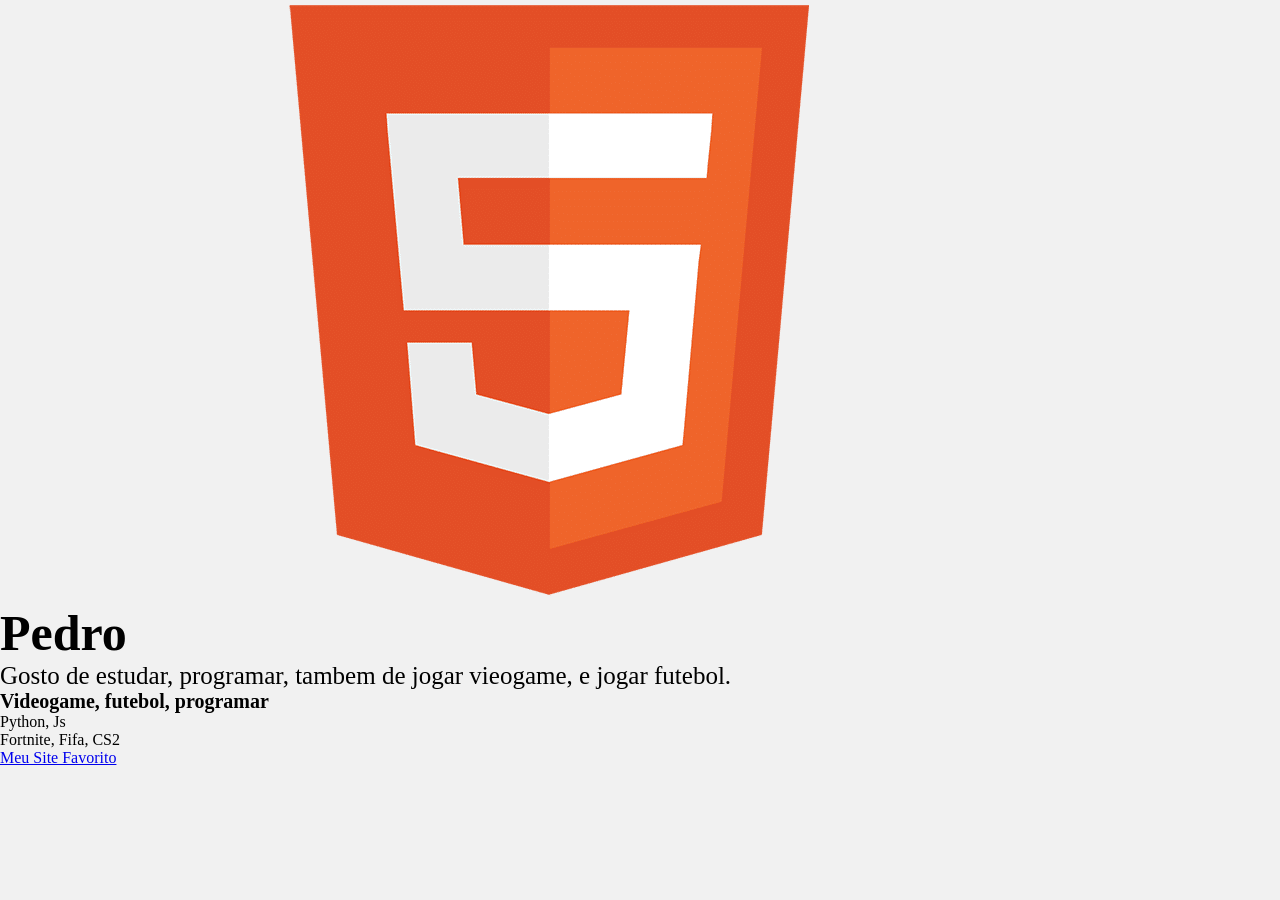
==== Principal/index.html @ 1672eabb "Resolvendo conflitos" ====
<!DOCTYPE html>
<html lang="pt-BR">
    <head>
        <meta charset="UTF-8">
        <meta http-equiv="X-UA-Compatible" content="IE=edge">
        <meta name="viewport" content="width=device-width, initial-scale=1.0">
        <link rel="stylesheet" href="style.css">
        <title>Título</title>
        
    </head>
    <body>
        <img src="../img/HTML5.png" alt="HTML">
        <h1>Pedro</h1>
        <p>Gosto de estudar, programar, tambem de jogar vieogame, e jogar futebol. </p>
        <h2>Videogame, futebol, programar</h2>
        <ul>
            <li>Python, Js</li>
            <li>Fortnite, Fifa, CS2</li>
        </ul>
        <a href="https://store.steampowered.com/?l=portuguese">Meu Site Favorito</a>
    </body>
</html>
---- Principal/style.css ----
*{
    margin: 0;
    padding: 0;    
    background-color: #f1f1f1;
    
}

h1{
    font-size: 50px;
    color: #000000;
}
p{
    font-size: 25px;
    color: #000000;
}

h2{
    font-size: 20px;
    color: #000000;
}
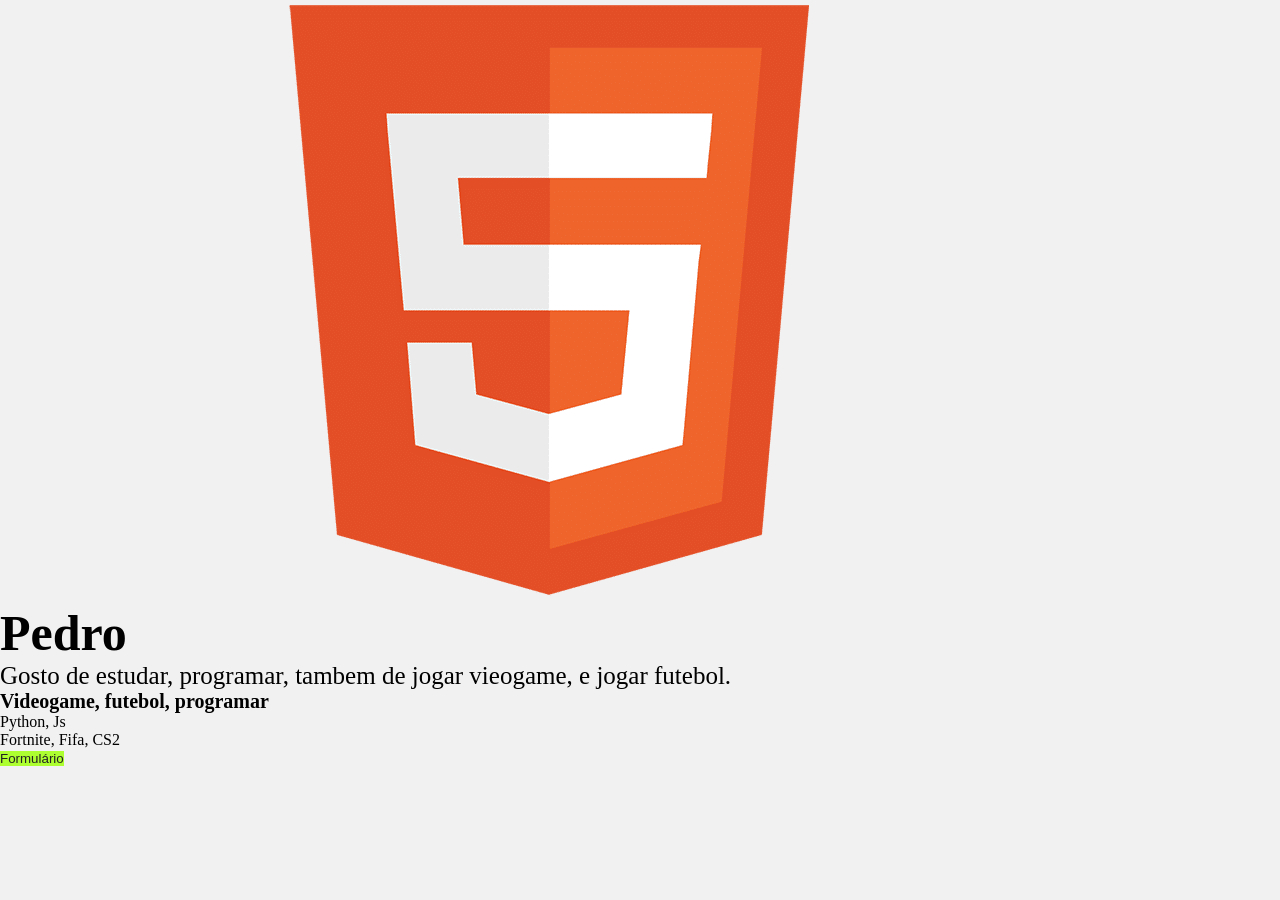
==== commit 69d2a655: "Explique aqui o que você alterou" ====
--- a/Principal/index.html
+++ b/Principal/index.html
@@ -17,6 +17,9 @@
             <li>Python, Js</li>
             <li>Fortnite, Fifa, CS2</li>
         </ul>
-        <a href="https://store.steampowered.com/?l=portuguese">Meu Site Favorito</a>
+        
+        <a href="forms.html">
+            <button>Formulário</button>
+        </a>
     </body>
 </html>
--- a/Principal/style.css
+++ b/Principal/style.css
@@ -1,20 +1,34 @@
 *{
     margin: 0;
-    padding: 0;    
+    padding: 0;     
     background-color: #f1f1f1;
+
+    
     
 }
 
 h1{
     font-size: 50px;
     color: #000000;
+    display: flex;
+    flex-direction: column;    
 }
 p{
     font-size: 25px;
     color: #000000;
+    display: flex;
+    flex-direction: column;
 }
 
 h2{
     font-size: 20px;
     color: #000000;
+    display: flex;
+    flex-direction: column;
+
+}
+button{
+    background-color: greenyellow;
+    color: #222;
+    border: none;
 }
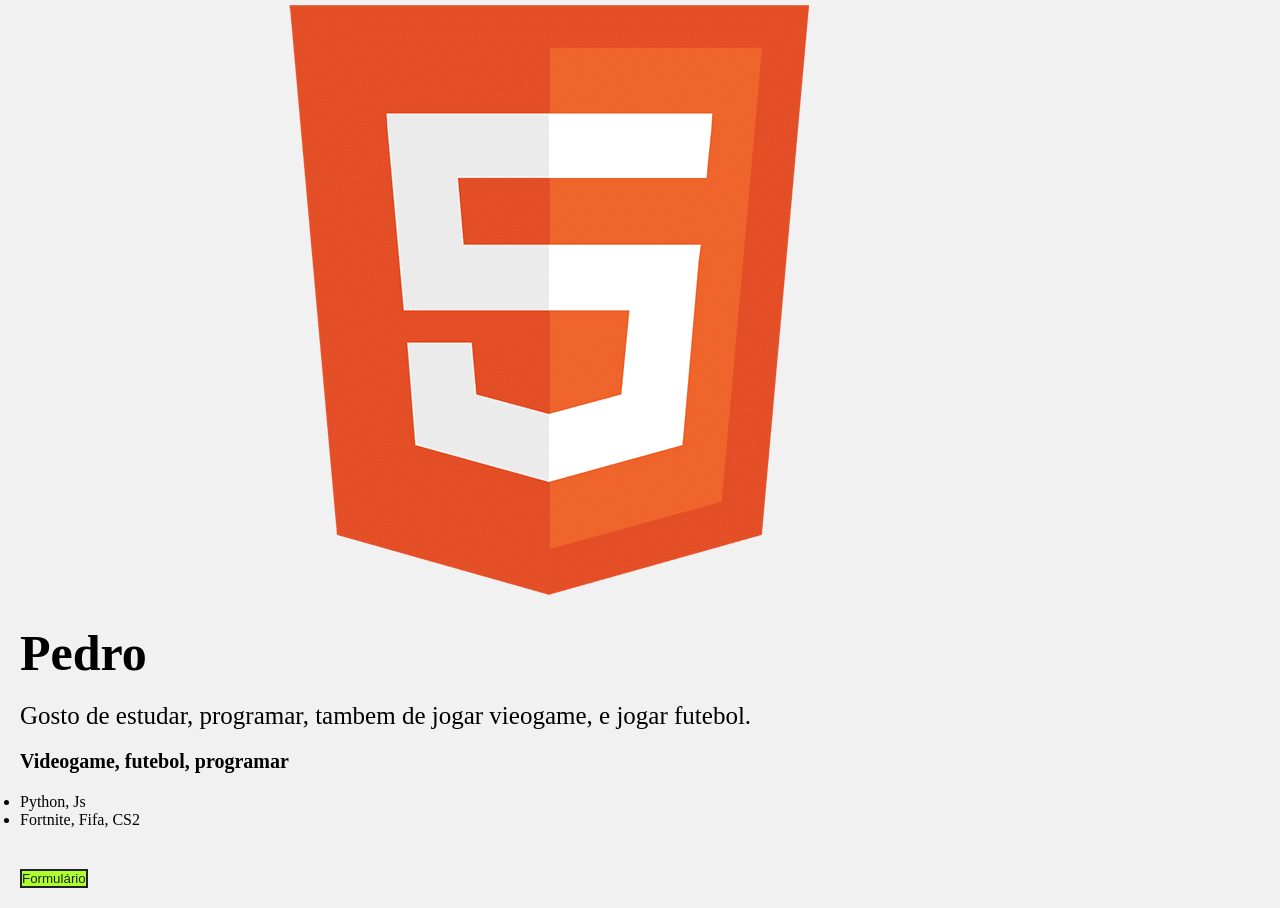
==== commit 5248dffe: "CSS alterado com sucesso e tambem o botao" ====
--- a/Principal/index.html
+++ b/Principal/index.html
@@ -13,7 +13,7 @@
         <h1>Pedro</h1>
         <p>Gosto de estudar, programar, tambem de jogar vieogame, e jogar futebol. </p>
         <h2>Videogame, futebol, programar</h2>
-        <ul>
+        <ul class="lista">
             <li>Python, Js</li>
             <li>Fortnite, Fifa, CS2</li>
         </ul>
--- a/Principal/style.css
+++ b/Principal/style.css
@@ -2,8 +2,6 @@
     margin: 0;
     padding: 0;     
     background-color: #f1f1f1;
-
-    
     
 }
 
@@ -11,13 +9,17 @@
     font-size: 50px;
     color: #000000;
     display: flex;
-    flex-direction: column;    
+    flex-direction: column;
+    margin: 20px; 
 }
+
 p{
     font-size: 25px;
     color: #000000;
     display: flex;
     flex-direction: column;
+    margin: 20px;
+    gap: 20px;
 }
 
 h2{
@@ -25,10 +27,20 @@
     color: #000000;
     display: flex;
     flex-direction: column;
+    margin: 20px;
+    gap: 20px;
 
 }
+
+.lista{
+    color: #000000;
+    margin: 20px;
+}
+
 button{
     background-color: greenyellow;
     color: #222;
-    border: none;
+    border: #222 solid 2px;
+    margin: 20px;
+    gap: 20px;
 }
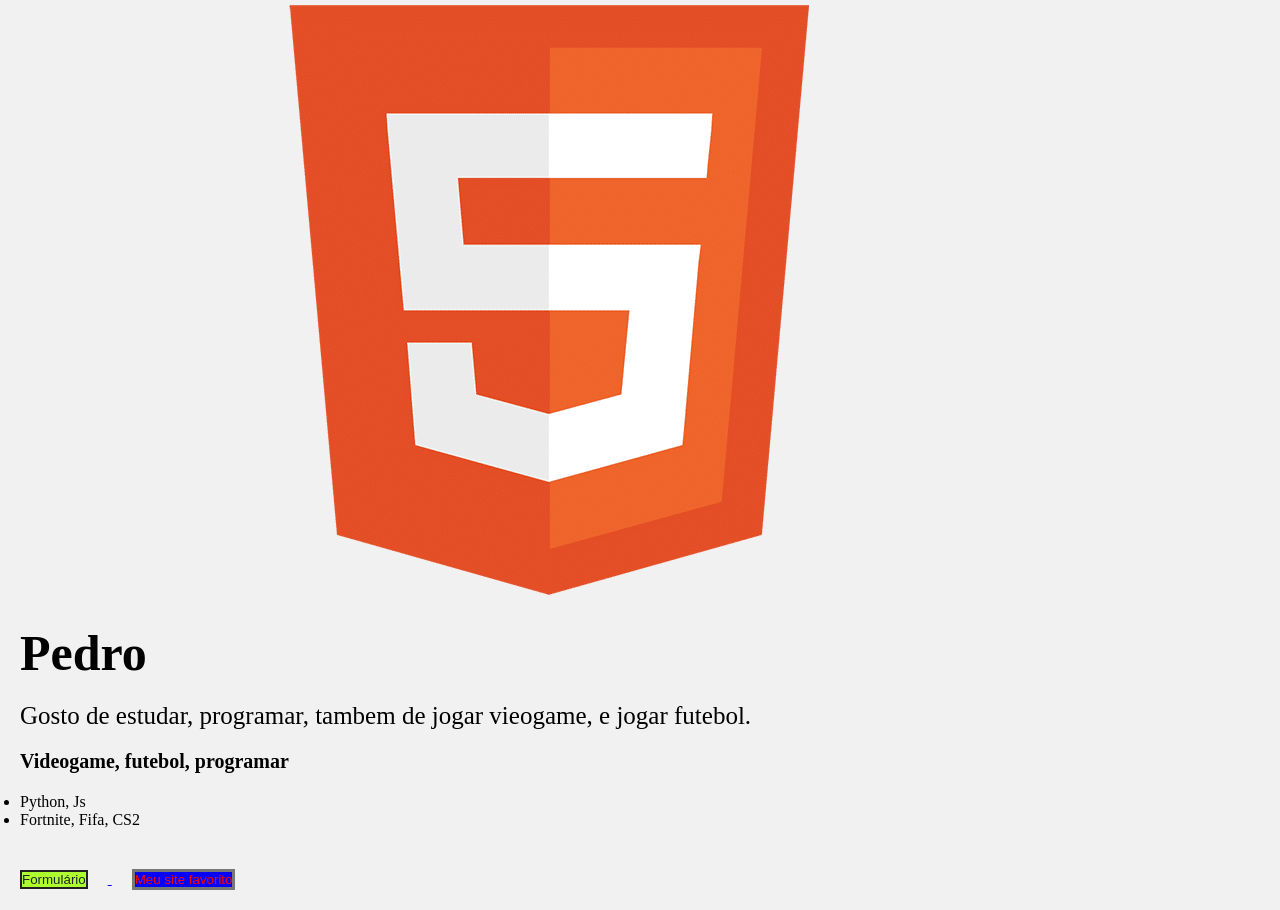
==== commit fa2465ea: "botao favorito adicionado" ====
--- a/Principal/index.html
+++ b/Principal/index.html
@@ -19,7 +19,12 @@
         </ul>
         
         <a href="forms.html">
-            <button>Formulário</button>
+            <button class="botao">Formulário</button>
         </a>
+
+        <a href="https://www.w3schools.com/python/">
+            <button class="favorito">Meu site favorito</button>
+        </a>
+
     </body>
 </html>
--- a/Principal/style.css
+++ b/Principal/style.css
@@ -37,10 +37,18 @@
     margin: 20px;
 }
 
-button{
+.botao{
     background-color: greenyellow;
     color: #222;
     border: #222 solid 2px;
     margin: 20px;
     gap: 20px;
+}
+
+.favorito{
+    background-color: blue;
+    color: red;
+    border: #777 solid 3px;
+    margin: 20px;
+    gap: 20px;
 }
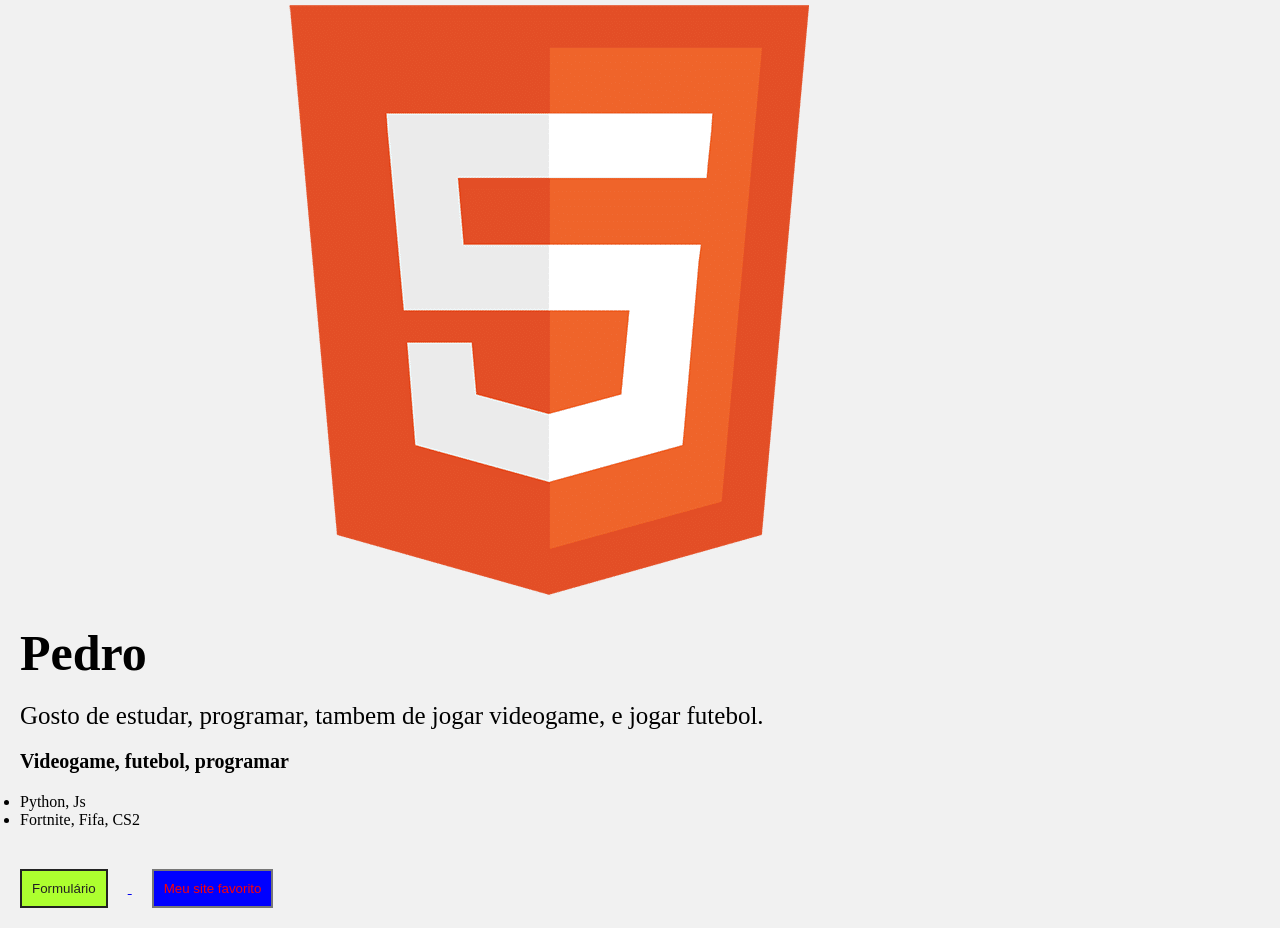
==== commit 5201ee15: "botao favorito2 adicionado" ====
--- a/Principal/index.html
+++ b/Principal/index.html
@@ -11,7 +11,7 @@
     <body>
         <img src="../img/HTML5.png" alt="HTML">
         <h1>Pedro</h1>
-        <p>Gosto de estudar, programar, tambem de jogar vieogame, e jogar futebol. </p>
+        <p>Gosto de estudar, programar, tambem de jogar videogame, e jogar futebol. </p>
         <h2>Videogame, futebol, programar</h2>
         <ul class="lista">
             <li>Python, Js</li>
--- a/Principal/style.css
+++ b/Principal/style.css
@@ -41,6 +41,7 @@
     background-color: greenyellow;
     color: #222;
     border: #222 solid 2px;
+    padding: 10px;
     margin: 20px;
     gap: 20px;
 }
@@ -48,7 +49,8 @@
 .favorito{
     background-color: blue;
     color: red;
-    border: #777 solid 3px;
+    border: #777 solid 2px;
+    padding: 10px;
     margin: 20px;
     gap: 20px;
 }
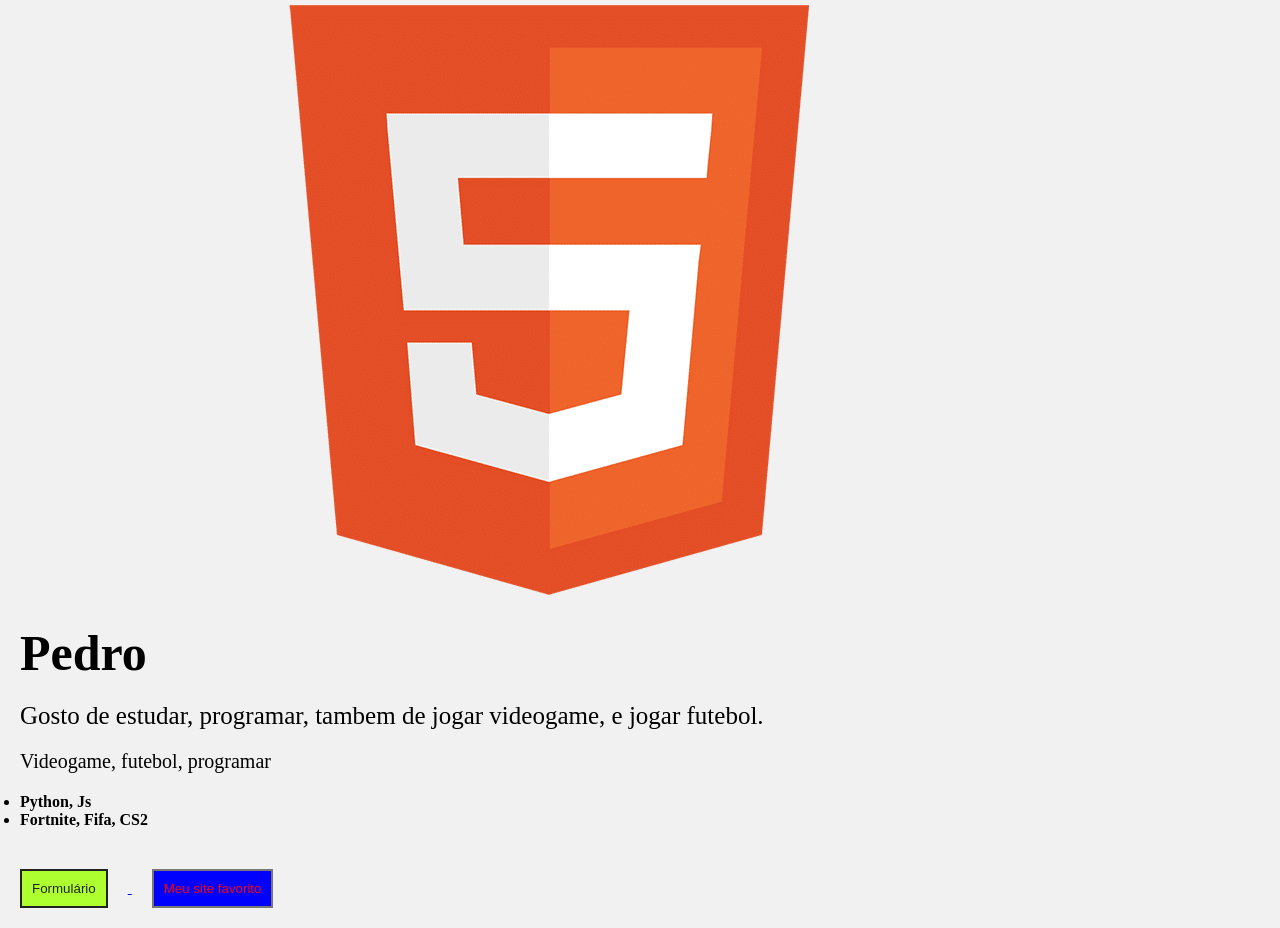
==== commit 7a79b3cb: "video adicionado como comentario" ====
--- a/Principal/index.html
+++ b/Principal/index.html
@@ -26,5 +26,14 @@
             <button class="favorito">Meu site favorito</button>
         </a>
 
+        <!-- <iframe class="caze" width="560" height="315" 
+        src="https://youtube.com" 
+        title="CazéTV Ao Vivo" 
+        frameborder="0" 
+        allow="accelerometer; autoplay; clipboard-write; encrypted-media; gyroscope; picture-in-picture; web-share" 
+        allowfullscreen>
+        </iframe> -->
+
+
     </body>
 </html>
--- a/Principal/style.css
+++ b/Principal/style.css
@@ -29,12 +29,14 @@
     flex-direction: column;
     margin: 20px;
     gap: 20px;
+    font-weight: normal;
 
 }
 
 .lista{
     color: #000000;
     margin: 20px;
+    font-weight: bold;
 }
 
 .botao{
@@ -53,4 +55,10 @@
     padding: 10px;
     margin: 20px;
     gap: 20px;
+}
+
+.caze{
+    display: flex;
+    flex-direction: column;
+    margin: 20px;
 }
